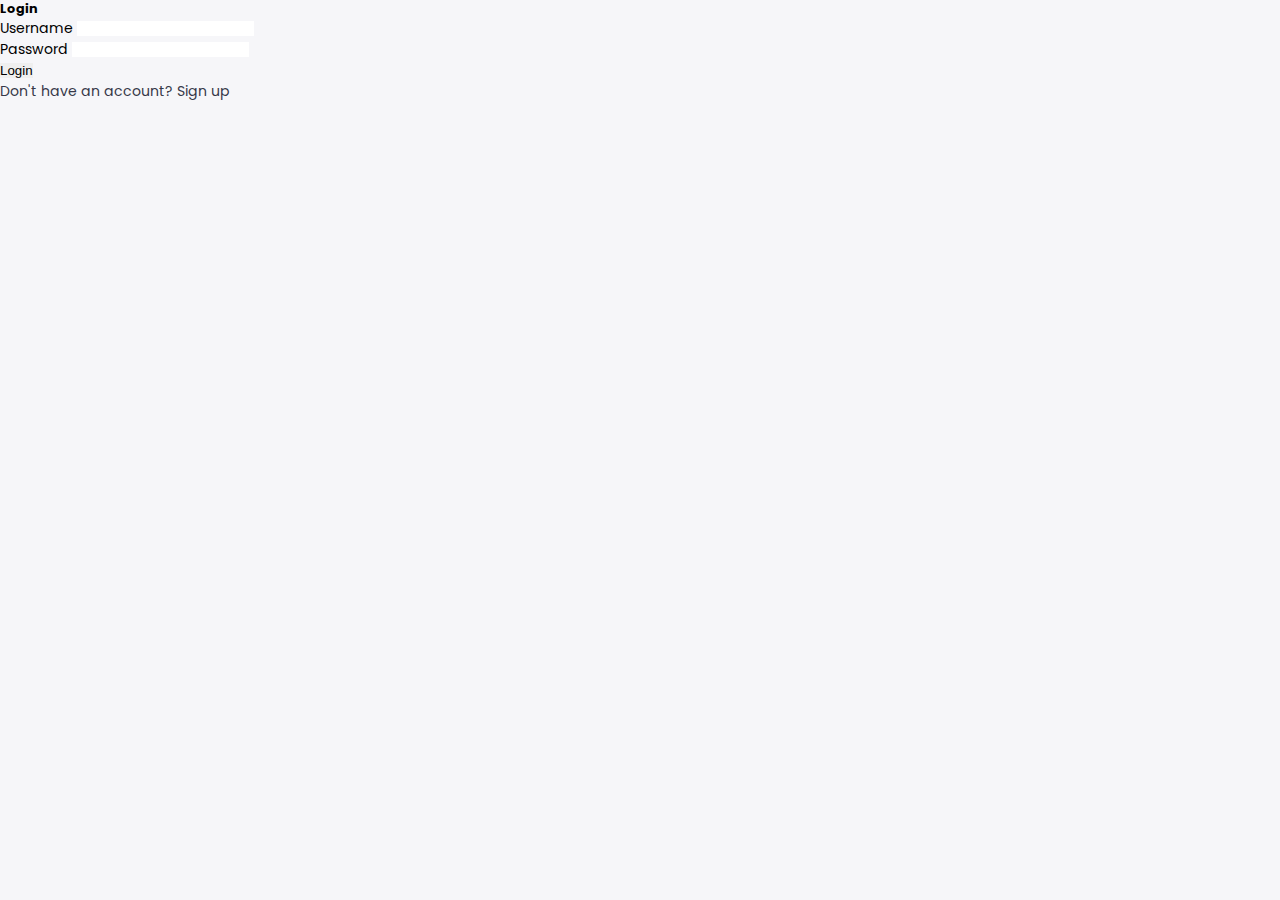
==== index.html @ f41fe8db "Add files via upload" ====
<!doctype html>
<html lang="en">
<head>
    <!-- Required meta tags -->
    <meta charset="utf-8">
    <meta name="viewport" content="width=device-width, initial-scale=1">

    <!-- Bootstrap CSS -->
    <link href="https://cdn.jsdelivr.net/npm/bootstrap@5.0.2/dist/css/bootstrap.min.css" rel="stylesheet" integrity="sha384-EVSTQN3/azprG1Anm3QDgpJLIm9Nao0Yz1ztcQTwFspd3yD65VohhpuuCOmLASjC" crossorigin="anonymous">
    <link href="./styles.css" rel="stylesheet">
    <title>Login Page</title>
</head>
<body>
  
    <div class="container-fluid login-container">
        <form id="login-form" class="mx-auto login-form">
            <h4 class="text-center">Login</h4>
            <div class="mb-3 mt-5">
              <label for="username" class="form-label">Username</label>
              <input type="text" class="form-control" id="login-username" required>
            </div>
            <div class="mb-3">
              <label for="password" class="form-label">Password</label>
              <input type="password" class="form-control" id="login-password" required>
            </div>
            <button type="submit" class="btn btn-primary mt-5">Login</button>
            <div class="mt-3">
                <a href="signup.html" id="signup-link">Don't have an account? Sign up</a>
            </div>
        </form>
    </div>

    <script>
        document.getElementById('login-form').addEventListener('submit', function(event) {
            event.preventDefault();
            const username = document.getElementById('login-username').value;
            const password = document.getElementById('login-password').value;

            // Retrieve user data from localStorage
            const user = JSON.parse(localStorage.getItem('user'));

            if (user && user.username === username && user.password === password) {
                alert('Login successful!');
                // Redirect to your dashboard or any other page
                window.location.href = 'dashboard.html';
            } else {
                alert('Invalid username or password');
            }
        });
    </script>

</body>
</html>
---- styles.css ----
@import url('https://fonts.googleapis.com/css2?family=Poppins:ital,wght@0,100;0,200;0,300;0,400;0,500;0,600;0,700;0,900;1,100;1,200;1,300;1,600;1,700;1,800&display=swap');

:root {
    --clr-primary: #7380ec;
    --clr-danger: #ff7782;
    --clr-success: #41f1b6;
    --clr-white: #fff;
    --clr-info-dark: #7d8da1;
    --clr-info-light: #dceleb;
    --clr-dark: #363949;
    --clr-warning: #ff4edc;
    --clr-light: rgba(132, 139, 200, 0.18);
    --clr-primary-variant: #111e88;
    --clr-dark-variant: #677483;
    --clr-color-background: #f6f6f9;

    --card-border-radius: 2rem;
    --border-radius-1: 0.4rem;
    --border-radius-2: 0.8rem;
    --border-radius-3: 1.2rem;

    --card-padding: 1.8rem;
    --padding-1: 1.2rem;
    --box-shadow: 0 0 1rem var(--clr-dark);
    --clr-theme: black;
}

* {
    margin: 0;
    padding: 0;
    box-sizing: border-box;
    text-decoration: none;
    border: 0;
    list-style: none;
    appearance: none;
}

body.dark-mode {
    --clr-primary: #7380ec;
    --clr-danger: #FF5722;
    --clr-success: #4CAF50;
    --clr-white: #333;
    --clr-info-dark: #f5f5f5;
    --clr-info-light: #333;
    --clr-dark: #f5f5f5;
    --clr-warning: #ff4edc;
    --clr-light: rgba(255, 255, 255, 0.18);
    --clr-primary-variant: #4CAF50;
    --clr-dark-variant: #f5f5f5;
    --clr-color-background: #333;
    --clr-theme: white;
    background: var(--clr-color-background);
    color: var(--clr-white);
}

#dark-mode-button {
    color: var(--clr-theme);
}

body {

    background: black;
    font-family: 'Poppins', sans-serif;
    width: 100vw;
    height: 100vh;
    font-size: 0.88rem;
    -webkit-user-select: none;
    user-select: none;
    overflow-x: hidden;
    background: var(--clr-color-background);
}

.container {
    display: grid;
    width: 95%;
    gap: 1.8rem;
    grid-template-columns: 1.5fr 7fr 1fr;
    margin: 0 auto;
}

a {
    color: var(--clr-dark);
}

h1 {
    font-weight: 800;
    font-size: 1.8rem;
}

h2 {
    color: var(--clr-dark);
    font-size: 1.4rem;
}

h3 {
    font-size: 0.87rem;
}

h4 {
    font-size: 0.8rem;
}

h5 {
    font-size: 0.77rem;
}

small {
    font-size: 0.75rem;
}

.profile-photo img {
    width: 2.8rem;
    height: 2.8rem;
    border-radius: 50%;
    overflow: hidden;
}

.text-muted {
    color: var(--clr-info-dark);
}

p {
    color: var(--clr-dark-variant);
}

b {
    color: var(--clr-dark);
}

.primary {
    color: var(--clr-primary);
}

.success {
    color: var(--clr-success);
}

.danger {
    color: var(--clr-danger);
}

.warning {
    color: var(--clr-warning);
}


/* aside */

.logo {
    color: var(--clr-dark);
}

aside .logo {
    gap: 1rem;
    transition: right 0.2s;
}

aside .logo :nth-child(2) {
    display: none;
}

aside .sidebar {
    background-color: var(--clr-color-background);
    display: flex;
    flex-direction: column;
    height: 105vh;
    position: relative;
    top: 1rem;
    border-radius: 12px;
}


aside h3 {
    font-weight: 400;
}

aside .sidebar a {
    display: flex;
    color: var(--clr-dark);
    margin-left: 1rem;
    gap: 1rem;
    align-items: center;
    height: 3.2rem;
    transition: all 0.1s ease-in;
}

aside .sidebar .ntd {
    display: flex;
    color: var(--clr-info-dark);
    margin-left: 1rem;
    gap: 1rem;
    align-items: center;
    height: 3.2rem;
    transition: all 0.1s ease-in;
}

aside .sidebar .ntd1{
    
    display: flex;
    justify-content: space-between;
    color: var(--clr-info-dark);
    margin:0 5px;
    gap: 1rem;
    align-items: center;
    height: 3.2rem;
    transition: all 0.1s ease-in;
}

aside .sidebar a span {
    font-size: 1.6rem;
    transition: all 0.1s ease-in;
}

aside .sidebar a:last-child {
    /* position: absolute; */
    bottom: 1rem;
    width: 100%;
}

aside .sidebar a:active {
    background: var(--clr-light);
    color: var(--clr-primary);
    margin-left: 0;
}

aside .sidebar a.active::before {
    content: '';
    width: 6px;
    height: 100%;
    background-color: var(--clr-primary);
}

aside .sidebar a:hover {
    color: var(--clr-primary);
}

aside .sidebar a:hover span {
    margin-left: 1rem;
    transition: 0.4s ease;
}

aside .sidebar a span.msg_count {
    background: var(--clr-danger);
    color: var(--clr-white);
    padding: 2px 5px;
    font-size: 11px;
    border-radius: var(--border-radius-1);
}



/* main section */
main {
    margin-top: 1.4rem;
    width: auto;
}

main input {
    background-color: transparent;
    border: 0;
    outline: 0;
    color: var(--clr-dark);
}

main .date {
    display: inline-block;
    background-color: var(--clr-white);
    border-radius: var(--border-radius-1);
    margin-top: 1rem;
    padding: 0.5rem 1.6rem;
    box-shadow: var(--box-shadow);
    transition: all 0.3s ease;
    margin: 30px 0;
}

main .date:hover {
    box-shadow: none;
    cursor: pointer;
}

#DATE {
    cursor: pointer;
}

main .insights {
    display: flex;
    flex-direction: row;
    justify-content: space-evenly;
    width: 100%;
    gap: 1.4rem;
    cursor: pointer;
}

main .insights>div {
    background-color: var(--clr-white);
    padding: var(--card-padding);
    border-radius: var(--card-border-radius);
    margin-top: 1rem;
    box-shadow: var(--box-shadow);
    transition: all 0.3s ease;
}

main .insights>div:hover {
    box-shadow: none;
}

main .insights>div span {
    background: coral;
    padding: 0.5rem;
    border-radius: 50%;
    color: var(--clr-white);
    font-size: 2rem;
}

#income2 {
    background: rgb(21, 194, 220);
}

main .insights>div.expenses span {
    background: var(--clr-danger);
}

main .insights>div.income span {
    background: var(--clr-success);
}

main .insights>div .middle {
    display: flex;
    align-items: center;
    justify-content: space-between;
}

main .insights>div .middle h1 {
    font-size: 1.6rem;
}

main h1 {
    color: var(--clr-dark);
}

main .insights h1 {
    color: var(--clr-dark);
}

main .insights h3 {
    color: var(--clr-dark);
}

main .insights p {
    color: var(--clr-dark);
}

main .insights .progress {
    font-family: 'Times New Roman', Times, serif;
    font-weight: bolder;
    font-display: var(--clr-success);
    position: relative;
    height: 68px;
    width: 68px;
    border-radius: 50%;
}

main .insights svg {
    height: 150px;
    height: 150px;
    width: 100px;
    position: absolute;
    top: 0;
}

main .insights svg circle {
    fill: none;
    stroke: var(--clr-primary);
    transform: rotate(270deg, 80px, 80px);
    stroke-width: 5;
}

.sales {
    width: 100%;
}

main .insights .sales svg circle {
    stroke-dashoffset: 10;
    stroke-dasharray: 150;
}

main .insights .expenses svg circle {
    stroke-dashoffset: 0;
    stroke-dasharray: 150;
}

main .insights .income svg circle {
    stroke: var(--clr-success);
}

main .insights .progress .number {
    position: absolute;
    color: var(--clr-dark);
    top: 5%;
    left: 5%;
    height: 100%;
    width: 100%;
    display: flex;
    justify-content: center;
    align-items: center;
}

main .recent_order {
    margin-top: 2rem;
}

main .recent_order h2 {
    color: var(--clr-dark);
}

main .recent_order table {
    background-color: var(--clr-white);
    width: 100%;
    border-radius: var(--card-border-radius);
    padding: var(--card-padding);
    text-align: center;
    box-shadow: var(--box-shadow);
    transition: all 0.3s ease;
    color: var(--clr-dark);
    cursor: pointer;
}

main .recent_order table:hover {
    box-shadow: none;
}

main table tbody tr {
    height: 3.8rem;
    border-bottom: 1px solid var(--clr-white);
    color: var(--clr-dark-variant);
}

main table tbody td {
    height: 3.8rem;
    border-bottom: 1px solid var(--clr-dark);
    cursor: pointer;
}

main table tbody tr:last-child td {
    border: none;
}

main .recent_order a {
    text-align: center;
    display: block;
    margin: 1rem;
}

/* right side styling */
.right {
    margin-top: 1.4rem;
}

.right h2 {
    color: var(--clr-dark);
}

.right .top {
    display: flex;
    justify-content: start;
    gap: 2rem;
}

.right .top button {
    display: none;
}

.right .theme-toggler {
    background-color: var(--clr-white);
    background: var(--clr-color-background);
    cursor: pointer;
}

.theme-toggler {
    background-color: var(--clr-white);
    display: flex;
    justify-content: space-between;
    height: 1.6rem;
    border-radius: var(--border-radius-1);
}

.theme-toggler span {
    font-size: 1.2rem;
    width: 50%;
    height: 100%;
    display: flex;
    align-items: center;
    justify-content: center;
}

.theme-toggler span.active {
    background-color: var(--clr-primary);
    color: #fff;
}

.right .theme-toggler span {
    font-size: 1.2rem;
    width: 50%;
    height: 100%;
    display: flex;
    align-items: center;
    justify-content: center;
}

.right .theme-toggler span.active {
    background-color: var(--clr-primary);
    color: #fff;
}

.right .top .profile {
    display: flex;
    gap: 2rem;
    text-align: center;
}

.right .info h3 {
    color: var(--clr-dark);
}

.right .item h3 {
    color: var(--clr-dark);
}

/* recent updates */
.recent_update {
    display: flex;
    flex-direction: column;
    align-items: center;
    text-align: center;
    gap: 10px;
    margin-bottom: 10px;
}

.right .recent_updates {
    margin-top: 1rem;
    /* margin-left: -20px; */
}

.right .recent_updates .updates {
    background-color: var(--clr-white);
    padding: var(--card-padding);
    border-radius: var(--card-border-radius);
    box-shadow: var(--box-shadow);
    transition: all 0.3s ease;
}

.right .recent_updates .updates:hover {
    box-shadow: none;
}

.right .recent_updates .update {
    display: grid;
    grid-template-columns: 2.6rem auto;
    gap: 1rem;
    margin-bottom: 1rem;
}

/* sales analytics */
.right .sales_analytics {
    margin-top: 1 rem;
    display: flex;
    flex-direction: column;
    justify-content: space-evenly;
    align-items: center;
    text-align: center;
    margin: auto;
    /* gap: 10px; */
}

.right .sales_analytics .item {
    background-color: var(--clr-white);
    display: flex;
    justify-content: space-between;
    align-items: center;
    gap: 1rem;
    /* margin: 10px 0; */
    width: 100%;
    margin-bottom: 0.8rem;
    padding: 1.4rem var(--card-padding);
    border-radius: var(--border-radius-3);
    box-shadow: var(--box-shadow);
    transition: all 0.3s ease;
}

.right .sales_analytics .item:hover {
    box-shadow: none;
    cursor: pointer;
}

.right .sales_analytics .item .icon1 {
    background: coral;
    padding: 0.6rem;
    color: var(--clr-white);
    border-radius: 50%;
    height: 50px;
    width: 50px;
    line-height: 50px;
    align-items: center;
    cursor: pointer;
}

.right .sales_analytics .item .icon {
    background: rgb(21, 194, 220);
    padding: 0.6rem;
    color: var(--clr-white);
    border-radius: 50%;
    height: 50px;
    width: 50px;
    line-height: 50px;
    align-items: center;
}

.right .sales_analytics .item:nth-last-child(3) .icon {
    background-color: var(--clr-success);
}

.right .sales_analytics .item:nth-last-child(4) .icon {
    background-color: var(--clr-danger);
}

.add_products {
    display: flex;
    height: 60px;
    width: 100px;
    text-align: center;
    justify-content: center;
    align-items: center;
    border: 2px dashed;
    color: var(--clr-dark-variant);
    margin: 20px auto;
    transition: right 0.3s;
}

/* Media Queries */
@media screen and (min-width:600px) {
    .sidebar{
        display:block;
    }
    
}
@media screen and (max-width: 1200px) {

    .right .top button {
        display: inline-block;
        background: transparent;
        cursor: pointer;
        color: var(--clr-dark);
        position: absolute;
        left: 1rem;
    }

    .right .theme-toggler {
        background: none;
    }

    .container {
        margin-top: 60px;
        padding: 0 20px;
    }

    .right .top {
        position: fixed;
        top: 0;
        left: 0;
        display: flex;
        justify-content: end;
        align-items: center;
        padding: 0 0.8rem;
        /* background: var(--clr-color-background); */
        background-color: var(--clr-white);
        width: 100%;
        height: 4.6rem;
        z-index: 5;
        box-shadow: 0 1rem 1rem var(--clr-white);
        margin: 0;
    }

    aside {
        position: fixed;
        width: 18rem;
        z-index: 3;
        background-color: var(--clr-color-background);
        display: none;
    }


    aside .logo :nth-child(2) {
        display: inline;
        cursor: pointer;
    }

    .container {
        width: 94%;
        grid-template-columns: 4fr 2fr;
    }

    aside.sidebar h3 {
        display: none;
    }

    aside.sidebar a:last-child {
        position: relative;
        margin-top: 1.8rem;
    }

    main .insights {
        display: flex;
        /* grid-template-columns: repeat(1, 1fr); */
        justify-content: space-evenly;
    }

}

@media screen and (max-width: 1000px) {
    .container {
        width: 100%;
        grid-template-columns: 2fr;
        box-sizing: border-box;
    }

    .right .sales_analytics .item {
        width: 100%;
    }

    .sales {
        width: 70%;
    }

    .sales_analytics {
        width: 65%;

    }

    .right {
        margin-top: 2.4rem;
        display: flex;
        flex-direction: column;
        align-items: center;
        justify-content: space-evenly;
        width: 100%;
        height: 100%;
        text-align: center;
    }

}

@media screen and (max-width: 765px) {
    aside {
        display: none;
    }

    .right .top button {
        display: inline;
    }

    .container {
        grid-template-columns: 1fr;
    }



    .Date {
        width: 100%;
        display: flex;
        align-items: center;
        justify-content: center;
    }

    main h1 {
        text-align: center;
    }

    main .insights {
        flex-direction: column;
        align-items: center;
        width: 100%;
    }

    main .recent_order {
        padding: 1rem;
    }

}

@media screen and (max-width: 400px) {
    main .insights>div {
        padding: 1rem;
    }

    .right .theme-toggler {
        width: 3rem;
    }
}
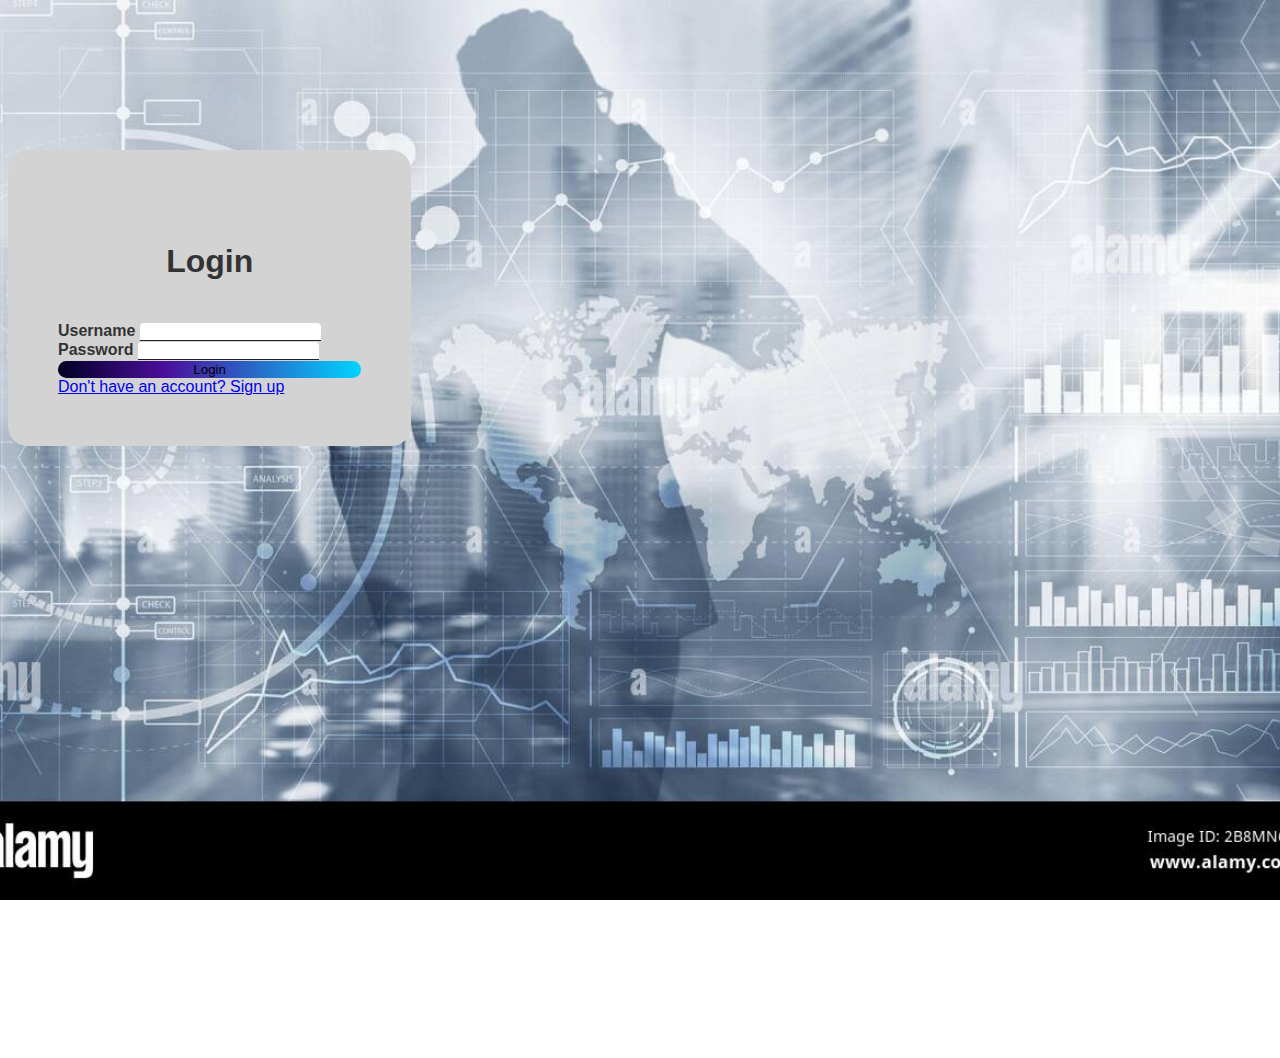
==== commit 7c3fdf91: "Update index.html" ====
--- a/index.html
+++ b/index.html
@@ -7,7 +7,7 @@
 
     <!-- Bootstrap CSS -->
     <link href="https://cdn.jsdelivr.net/npm/bootstrap@5.0.2/dist/css/bootstrap.min.css" rel="stylesheet" integrity="sha384-EVSTQN3/azprG1Anm3QDgpJLIm9Nao0Yz1ztcQTwFspd3yD65VohhpuuCOmLASjC" crossorigin="anonymous">
-    <link href="./styles.css" rel="stylesheet">
+    <link href="./style.css" rel="stylesheet">
     <title>Login Page</title>
 </head>
 <body>
--- a/style.css
+++ b/style.css
@@ -0,0 +1,73 @@
+body {
+    background: url('download (11).jpeg') no-repeat center center fixed;
+    background-size: cover;
+    font-family: 'Poppins', sans-serif;
+    position: relative;
+    min-height: 100vh;
+}
+
+body::before {
+    content: '';
+    position: absolute;
+    top: 0;
+    left: 0;
+    right: 0;
+    bottom: 0;
+    background: inherit; 
+    z-index: 1;
+}
+
+form {
+    position: relative;
+    z-index: 2;
+    border-radius: 20px;
+    margin-top: 150px !important;
+    width: 24% !important;
+    background-color: lightgrey; 
+    padding: 50px;
+}
+
+.btn-primary {
+    width: 100%;
+    border: none;
+    border-radius: 50px;
+    background: linear-gradient(90deg, rgba(2, 0, 36, 1) 0%, rgba(75, 14, 154, 1) 35%, rgba(0, 212, 255, 1) 100%);
+}
+
+.form-control {
+    color: rgba(0, 0, 0, .87);
+    border-bottom-color: rgba(0, 0, 0, .42);
+    box-shadow: none !important;
+    border: none;
+    border-bottom: 1px solid;
+    border-radius: 4px 4px 0 0;
+}
+
+h4 {
+    font-size: 2rem !important;
+    font-weight: 700;
+    text-align: center;
+    color: #333;
+}
+
+.form-label {
+    font-weight: 800 !important;
+    color: #333;
+}
+
+#forgot-password {
+    color: #007bff;
+    text-decoration: none;
+    display: block;
+    margin-top: 15px;
+}
+
+#forgot-password:hover {
+    text-decoration: underline;
+}
+
+@media only screen and (max-width: 600px) {
+    form {
+        width: 90% !important;
+    }
+}
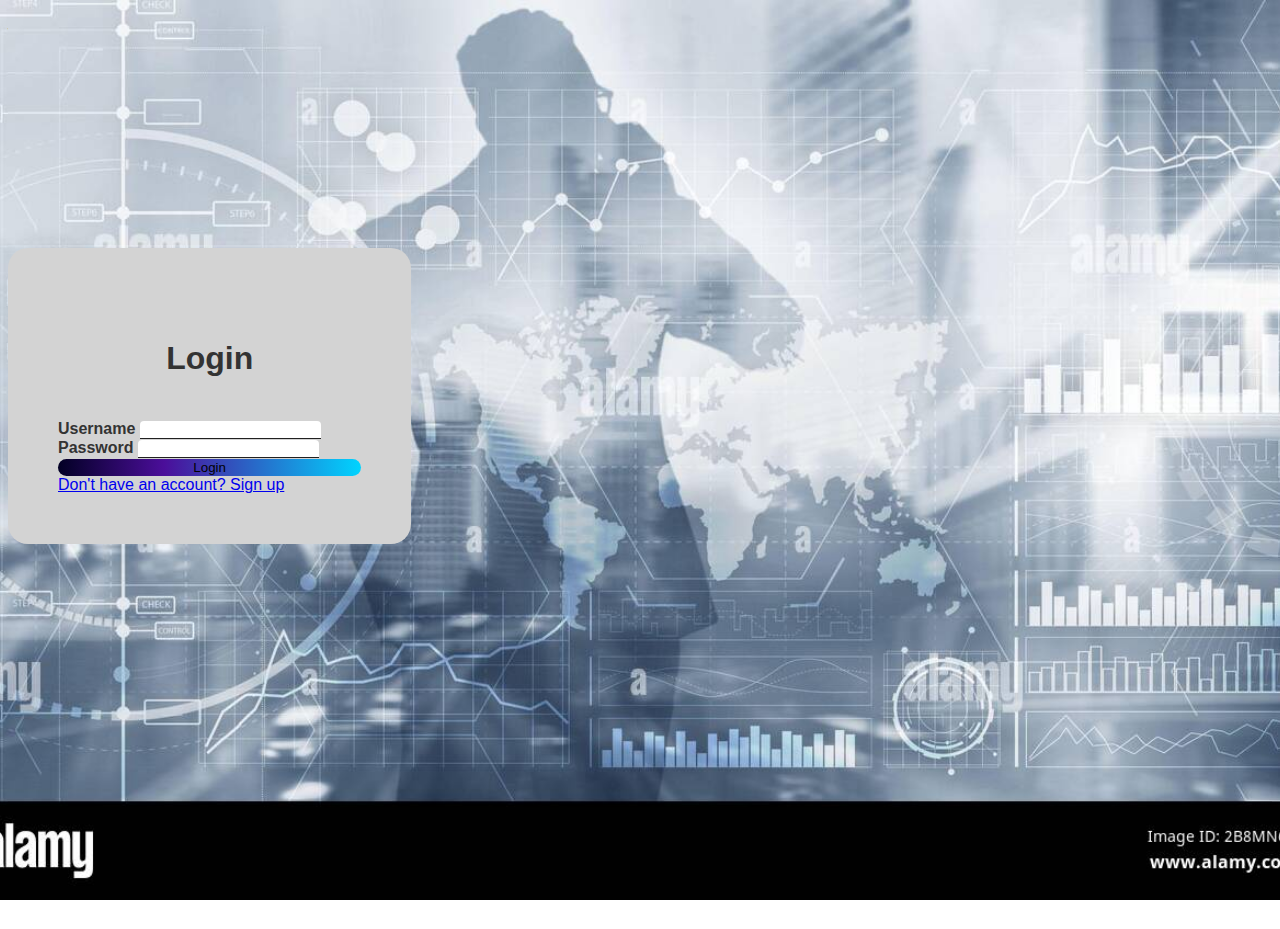
==== commit fa49032d: "Update index.html" ====
--- a/index.html
+++ b/index.html
@@ -7,12 +7,16 @@
 
     <!-- Bootstrap CSS -->
     <link href="https://cdn.jsdelivr.net/npm/bootstrap@5.0.2/dist/css/bootstrap.min.css" rel="stylesheet" integrity="sha384-EVSTQN3/azprG1Anm3QDgpJLIm9Nao0Yz1ztcQTwFspd3yD65VohhpuuCOmLASjC" crossorigin="anonymous">
-    <link href="./style.css" rel="stylesheet">
+    <link href="style.css" rel="stylesheet">
     <title>Login Page</title>
 </head>
 <body>
   
     <div class="container-fluid login-container">
+        <div class="welcome-message text-center">
+            <h1>Welcome to the Financial Dashboard</h1>
+            <p>Please log in to access your financial insights.</p>
+        </div>
         <form id="login-form" class="mx-auto login-form">
             <h4 class="text-center">Login</h4>
             <div class="mb-3 mt-5">
@@ -42,7 +46,7 @@
             if (user && user.username === username && user.password === password) {
                 alert('Login successful!');
                 // Redirect to your dashboard or any other page
-                window.location.href = 'dashboard.html';
+                window.location.href = 'signup.html';
             } else {
                 alert('Invalid username or password');
             }
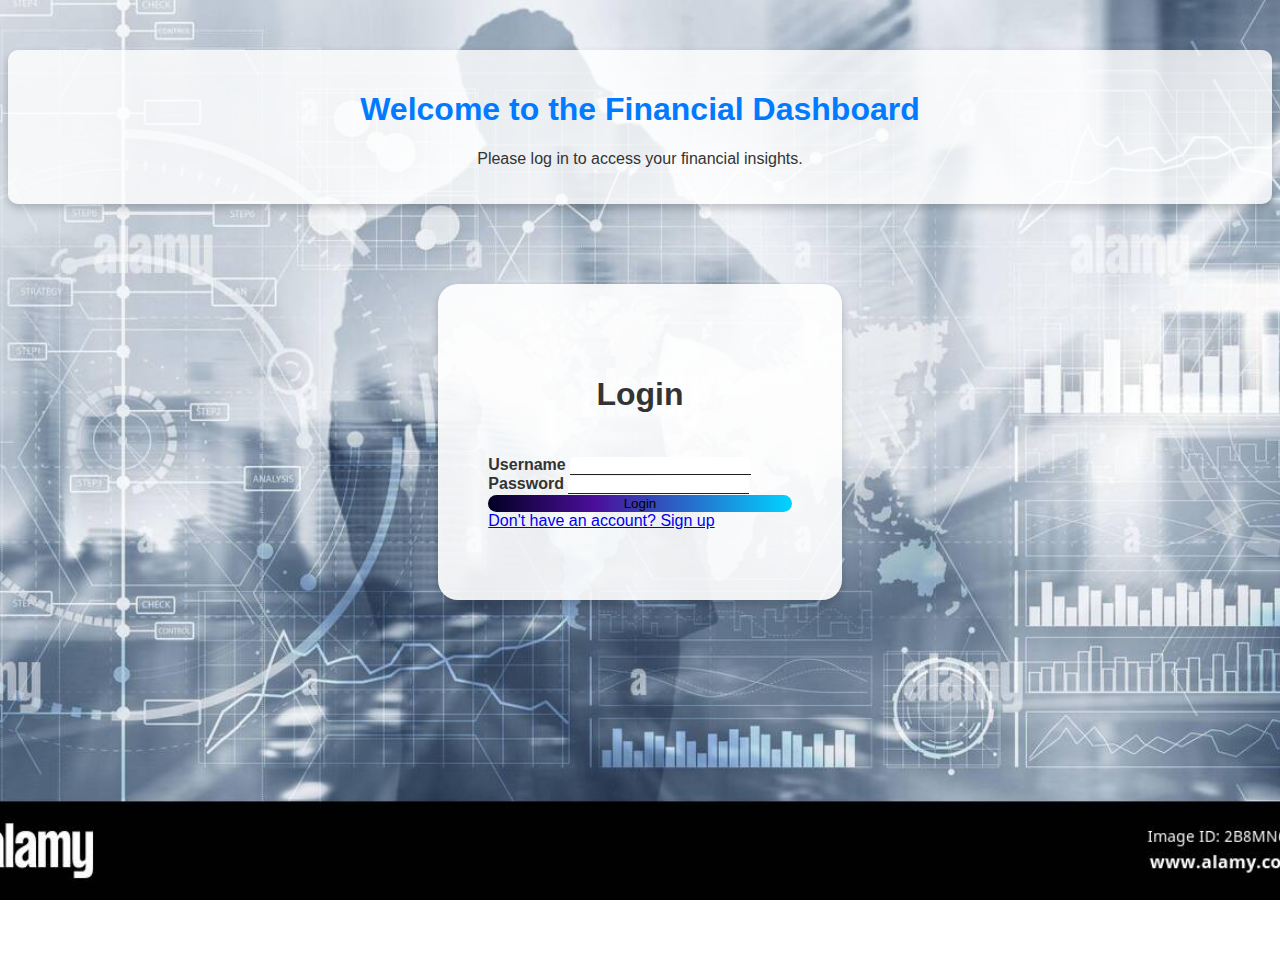
==== commit 2f08d15a: "Update index.html" ====
--- a/index.html
+++ b/index.html
@@ -12,25 +12,26 @@
 </head>
 <body>
   
-    <div class="container-fluid login-container">
-        <div class="welcome-message text-center">
+    <div class="container-fluid">
+        <div class="welcome-message">
             <h1>Welcome to the Financial Dashboard</h1>
             <p>Please log in to access your financial insights.</p>
         </div>
-        <form id="login-form" class="mx-auto login-form">
+        <form id="login-form" class="mx-auto">
             <h4 class="text-center">Login</h4>
             <div class="mb-3 mt-5">
-              <label for="username" class="form-label">Username</label>
-              <input type="text" class="form-control" id="login-username" required>
+                <label for="login-username" class="form-label">Username</label>
+                <input type="text" class="form-control" id="login-username" required>
             </div>
             <div class="mb-3">
-              <label for="password" class="form-label">Password</label>
-              <input type="password" class="form-control" id="login-password" required>
+                <label for="login-password" class="form-label">Password</label>
+                <input type="password" class="form-control" id="login-password" required>
             </div>
             <button type="submit" class="btn btn-primary mt-5">Login</button>
             <div class="mt-3">
                 <a href="signup.html" id="signup-link">Don't have an account? Sign up</a>
             </div>
+            <div id="message" class="mt-3"></div>
         </form>
     </div>
 
@@ -43,12 +44,18 @@
             // Retrieve user data from localStorage
             const user = JSON.parse(localStorage.getItem('user'));
 
+            const messageElement = document.getElementById('message');
+
             if (user && user.username === username && user.password === password) {
-                alert('Login successful!');
-                // Redirect to your dashboard or any other page
-                window.location.href = 'signup.html';
+                messageElement.textContent = 'Login successful! Redirecting to your dashboard...';
+                messageElement.style.color = 'green';
+                // Redirect after a short delay
+                setTimeout(() => {
+                    window.location.href = 'indexmain.html'; // Update to the actual dashboard URL
+                }, 2000);
             } else {
-                alert('Invalid username or password');
+                messageElement.textContent = 'Invalid username or password';
+                messageElement.style.color = 'red';
             }
         });
     </script>
--- a/style.css
+++ b/style.css
@@ -17,14 +17,36 @@
     z-index: 1;
 }
 
+.welcome-message {
+    position: relative;
+    z-index: 2;
+    background-color: rgba(255, 255, 255, 0.8); /* Slightly opaque white background */
+    padding: 20px;
+    border-radius: 10px;
+    margin-top: 50px;
+    margin-bottom: 30px;
+    text-align: center;
+    box-shadow: 0 4px 8px rgba(0, 0, 0, 0.2); /* Optional: adds shadow for better visibility */
+}
+
+.welcome-message h1 {
+    color: #007bff;
+}
+
+.welcome-message p {
+    color: #333;
+}
+
 form {
     position: relative;
     z-index: 2;
     border-radius: 20px;
-    margin-top: 150px !important;
+    margin-top: 80px !important; /* Adjust this value to move the form up */
     width: 24% !important;
-    background-color: lightgrey; 
+    background-color: rgba(255, 255, 255, 0.9); /* Slightly opaque white background */
     padding: 50px;
+    margin: 0 auto; /* Center the form */
+    box-shadow: 0 4px 8px rgba(0, 0, 0, 0.2); /* Optional: adds shadow for better visibility */
 }
 
 .btn-primary {
@@ -66,6 +88,13 @@
     text-decoration: underline;
 }
 
+#message {
+    font-size: 1.2rem;
+    font-weight: bold;
+    text-align: center;
+    margin-top: 20px;
+}
+
 @media only screen and (max-width: 600px) {
     form {
         width: 90% !important;
